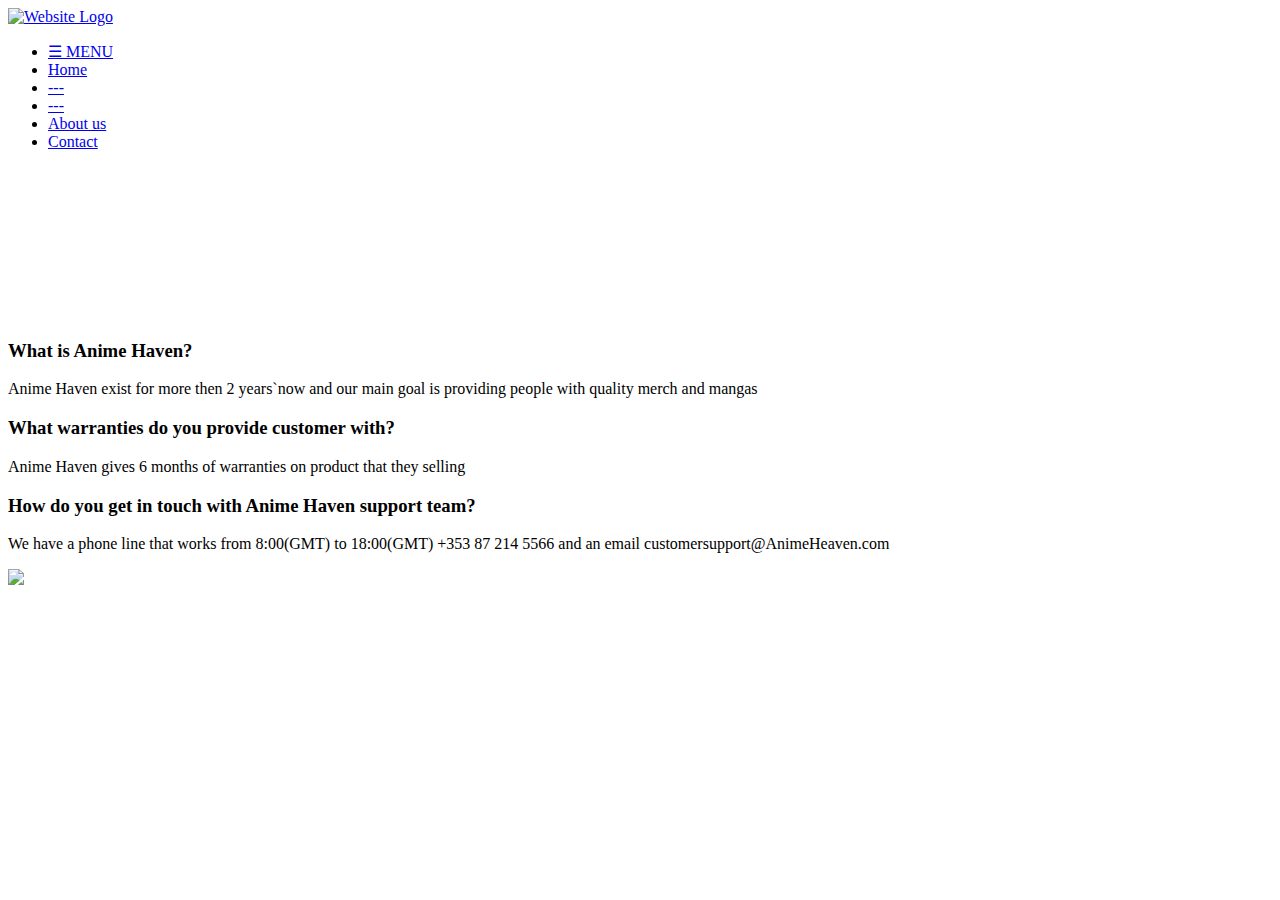
==== html/about.html @ a430b361 "complete" ====
<!DOCTYPE html>
<html lang="en">
<head>
    <meta charset="UTF-8">
    <meta name="viewport" content="width=device-width, initial-scale=1.0">
    <title>Contact Form</title>
    <link rel="stylesheet" href="style.css">
</head>
<body>
    <!-- Header -->
    <header>
        <a href="index.html"><img src="Image/logo.png" alt="Website Logo"></a>
    </header>
    <!-- Navigation -->
    <ul class="menunav">
        <li class="icon"><a href="#">&#9776;&nbsp;MENU</a></li>
        <li class="hiden"><a href="../index.html">Home</a></li>
        <li class="hiden"><a href="---">---</a></li>
        <li class="hiden"><a href="---">---</a></li>
        <li class="hiden"><a href="about.html">About us</a></li>
        <li class="hiden"><a href="contact.html">Contact</a></li>
    </ul>
    <!-- Video -->
    <div id="video-container">
        <video autoplay muted loop>
            <source src="Image/anime.mp4" type="video/mp4">
            Your browser does not support the video tag.
        </video>
    </div>
    <!-- Main -->
<main>    
    <div class="AboutContainer">
        <div class="Answer">
            <h3>What is Anime Haven?</h3>
            <p>Anime Haven exist for more then 2 years`now and our main goal is providing people with quality merch and mangas</p>
        </div>
        <div class="Answer">
            <h3>What warranties do you provide customer with?</h3>
            <p>Anime Haven gives 6 months of warranties on product that they selling</p>
        </div>
        <div class="Answer">
            <h3>How do you get in touch with Anime Haven support team?</h3>
            <p>We have a phone line that works from 8:00(GMT) to 18:00(GMT) +353 87 214 5566 and an email customersupport@AnimeHeaven.com </p>
        </div>
    </div>
</main>
    <div class="contact-image">
        <img src="confusion.png" width="400px"/>
    </div>
</body>
</html>
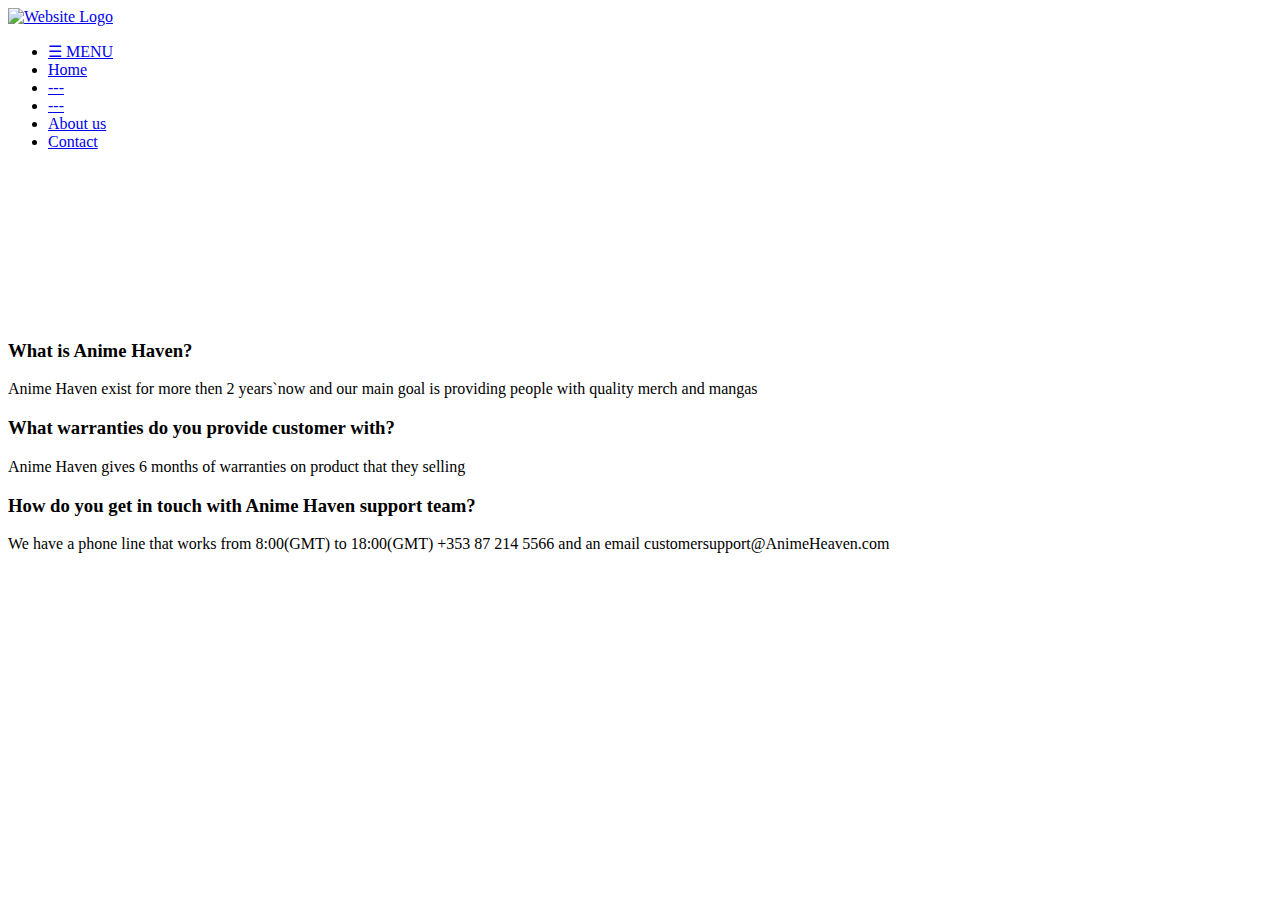
==== commit 4fc5c8d2: "123" ====
--- a/html/about.html
+++ b/html/about.html
@@ -44,8 +44,5 @@
         </div>
     </div>
 </main>
-    <div class="contact-image">
-        <img src="confusion.png" width="400px"/>
-    </div>
 </body>
 </html>